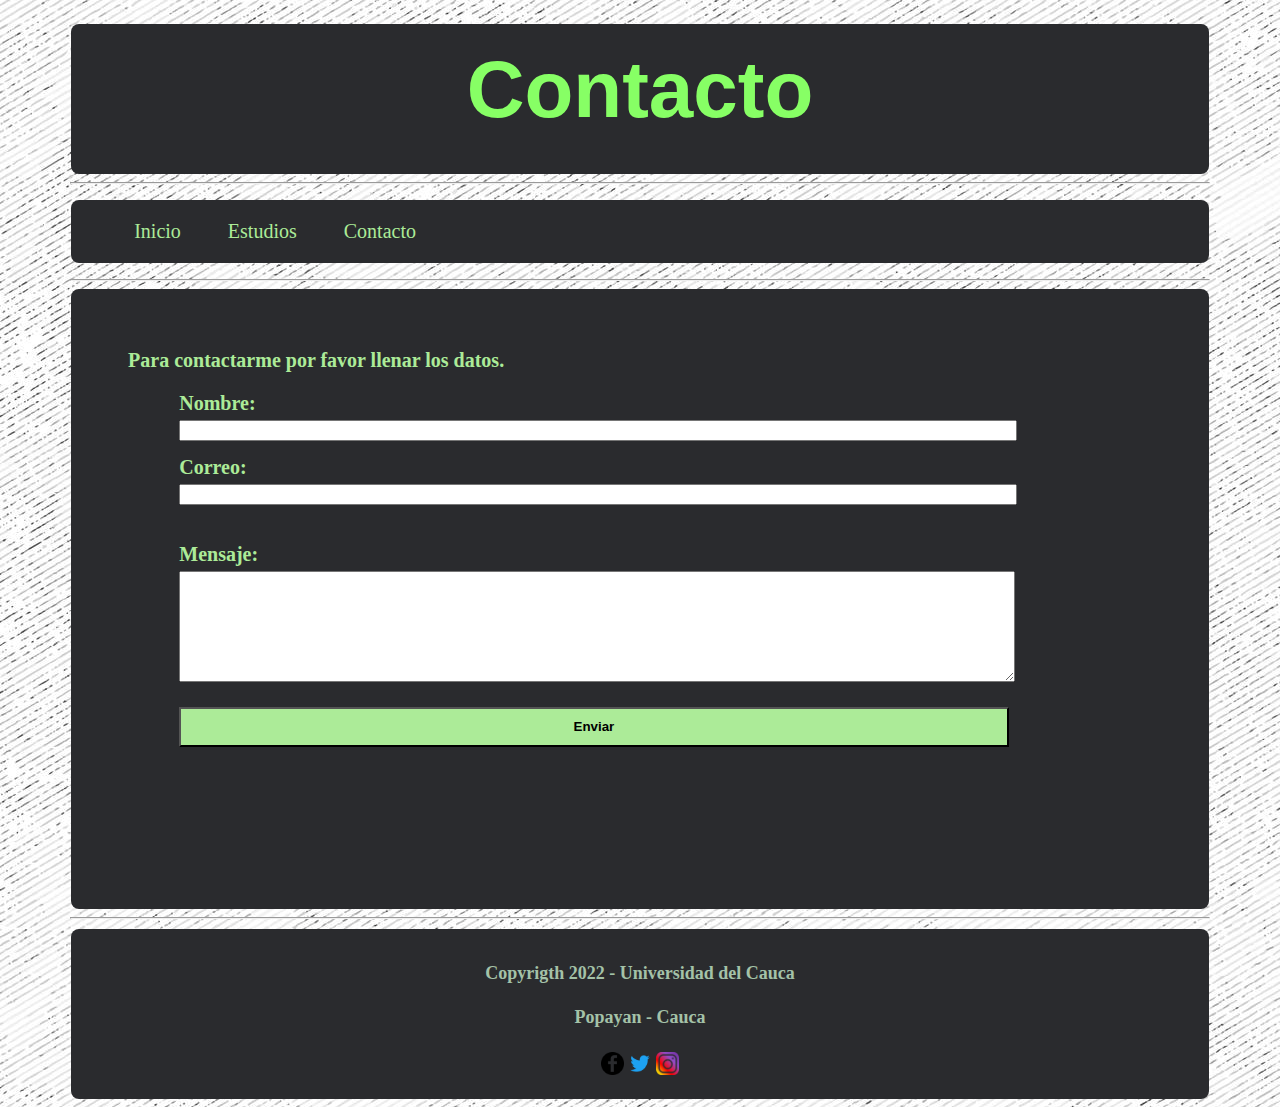
==== contacto.html @ d3536332 "inicio pagina personal" ====
<!DOCTYPE html>

<html>

    <head>
        <meta charset="utf-8">
        <meta name="description" content="template initial">
        <link rel="stylesheet" href="estilos/style.css">
        <script src="scripts/actions.js"></script> 
        <title>Contacto</title>
    </head>

    <body>

        <header id="hd-cabecera">

            <h1>Contacto</h1>

        </header>
        <hr>
        
        <nav id="nav-navegacion">
            
            <ul ls-navegacion>
                <li id="link-nav"><a href="index.html">Inicio</a></li>
                <li id="link-nav"><a href="estudios.html">Estudios</a></li>
                <li id="link-nav"><a href="contacto.html">Contacto</a></li>
            </ul>

        </nav>

        <hr>

        <section id="section-contenido">
       
            <article id="article-5">
                
                <p>Para contactarme por favor llenar los datos.</p>

                <form id="form-contacto" action="">
                    <label for="txt-nombre">Nombre: </label><br>
                    <input type="text" id="txt-nombre"><br>
                    <label for="txt-correo">Correo:</label><br>
                    <input type="text" id="txt-correo"><br><br>
                    <label for="txt-mensaje">Mensaje:</label><br>
                    <textarea rows="7" type="text" id="txt-mensaje" value="Mensaje"></textarea>
                    <input id="btn-input" type="submit" value="Enviar">
                </form>

            </article>
       
        </section>

        <hr>
        
        <footer id="footer-redes">
            <h4>Copyrigth 2022 - Universidad del Cauca</h4>
            <h4>Popayan - Cauca</h4>

            <a href="https://es-la.facebook.com/"><img src="archivos/facebook.png" alt="Facebook" width="2%"></a>
            <a href="https://twitter.com/?lang=es"><img src="archivos/twitter.png" alt="Twitter" width="2%"></a>
            <a href="https://www.instagram.com/"><img src="archivos/instagram.png" alt="Instagram" width="2%"></a>
        </footer>

    </body>
---- estilos/style.css ----
@charset "utf-8";

body{
    background: url('media/background.jpg');
}

#hd-cabecera{
    background-color:  #2A2B2E;
    height: 150px;
    max-width: 90%;
    margin-left: auto;
    margin-right: auto;
    margin-top: -30px;
    border-radius: 8px;
    text-align: center;

}

#hd-cabecera h1{
    padding-top: 20px;
    color: #87FF65;
    font: bold 80px arial;
}

#hd-cabecera a{
    text-decoration: none;
}

h3{
    color: #87FF65;
    font: 30px arial;
    align-self: center;
}

#nav-navegacion{
    list-style: none;
    background:  #2A2B2E;
    padding: 0px;
    max-width: 90%;
    margin: auto;
    margin-top: 10px;
    border-radius: 8px;
}

#nav-navegacion li a{
    text-decoration: none;  
    font-size: 20px;
    color: #ACEB98;
    padding: 20px;
    display: block;
    border-radius: 30px;
}

#nav-navegacion li{
    display: inline-block;
    text-align: center;
    background-color: #2A2B2E;
}

#nav-navegacion li a:hover{
    background: #5A5A66;
    color: #87FF65;
    border-radius: 5px;
}


#section-contenido{
    max-width: 90%;
    margin: auto;
    background-color: #2A2B2E;
    min-height: 600px;
    border-radius: 8px;
    padding-top: 10px;
    padding-bottom: 10px;
    color: #A4C2A8;
}

table{
    margin-top: 30px;
    margin-bottom: 30px;
}

table, th, td {
    border: 1px solid #ACEB98;
    background-color: #5A5A66;
    width: 60%;
    margin-left: auto;
    margin-right: auto;
    padding: 2px;
}

#titulo-tabla{
    color: #87FF65;
    font-weight: bold;
}



#section-img img{
    max-width: 310px;
    border-radius: 10px;
    margin-right: 10px;
    box-shadow: 3px 3px #87FF65;
}


#article-1{
    padding: 30px;
}

#article-2{
    padding: 30px;
    font-size: large;
}

#article-3{
    padding: 30px;
    font-size: 20px;
}

#article-4{
    padding: 30px;
    font-size: 20px;
    font-weight: bold;
    width: 90%;
    margin: auto;
    border-radius: 8px;
    opacity: 0.8;
    color: #ACEB98;
}

#article-5{
    padding: 30px;
    font-size: 20px;
    font-weight: bold;
    width: 90%;
    margin: auto;
    color: #ACEB98;
}

#li-projects{
    padding: 10px;
    font-size: 22px;
    font-weight: bold;
    color: #87FF65;
}

#img-elmo{
    float: left;
    
}

hr{
    max-width: 90%;
    
}

#footer-redes{
    background-color: #2A2B2E;
    color: #A4C2A8;
    clear: both;
    margin-top: 40px;
    height: 160px;
    border: 30px;
    margin: auto;
    max-width: 90%;
    text-align: center;
    font-size: 18px;
    padding-top: 10px;
    margin-top: 10px;
    border-radius: 8px;
}

img{
    opacity: 0.5;
}

#footer-redes img{
    float: none;
}

#article-4 img{
    margin: 10px;
    border-radius: 8px;
    box-shadow: 3px 3px #87FF65;
}

#img-1{
    grid-area: a;
    width: 327px;
}
#img-2{
    grid-area: b;
    width: 65%;
    float: right;
    height: 490px;
}
#img-3{
    grid-area: c;
    width: 50%;
    height: 331px;
}
#img-4{
    grid-area: d;
    width: 46%;
    float: right;
}


#form-contacto{
    align-items: center;
    width: 90%;
    margin: auto;
}

#form-contacto input{
    margin-bottom: 15px;
    width: 90%;
    margin-top: 5px;
}
#form-contacto textarea{
    margin-bottom: 15px;
    width: 90%;
    margin-top: 5px;
}

#btn-input{
    width: 30%;
    font-weight: bold;
    background-color: #ACEB98;
    height: 40px;
}
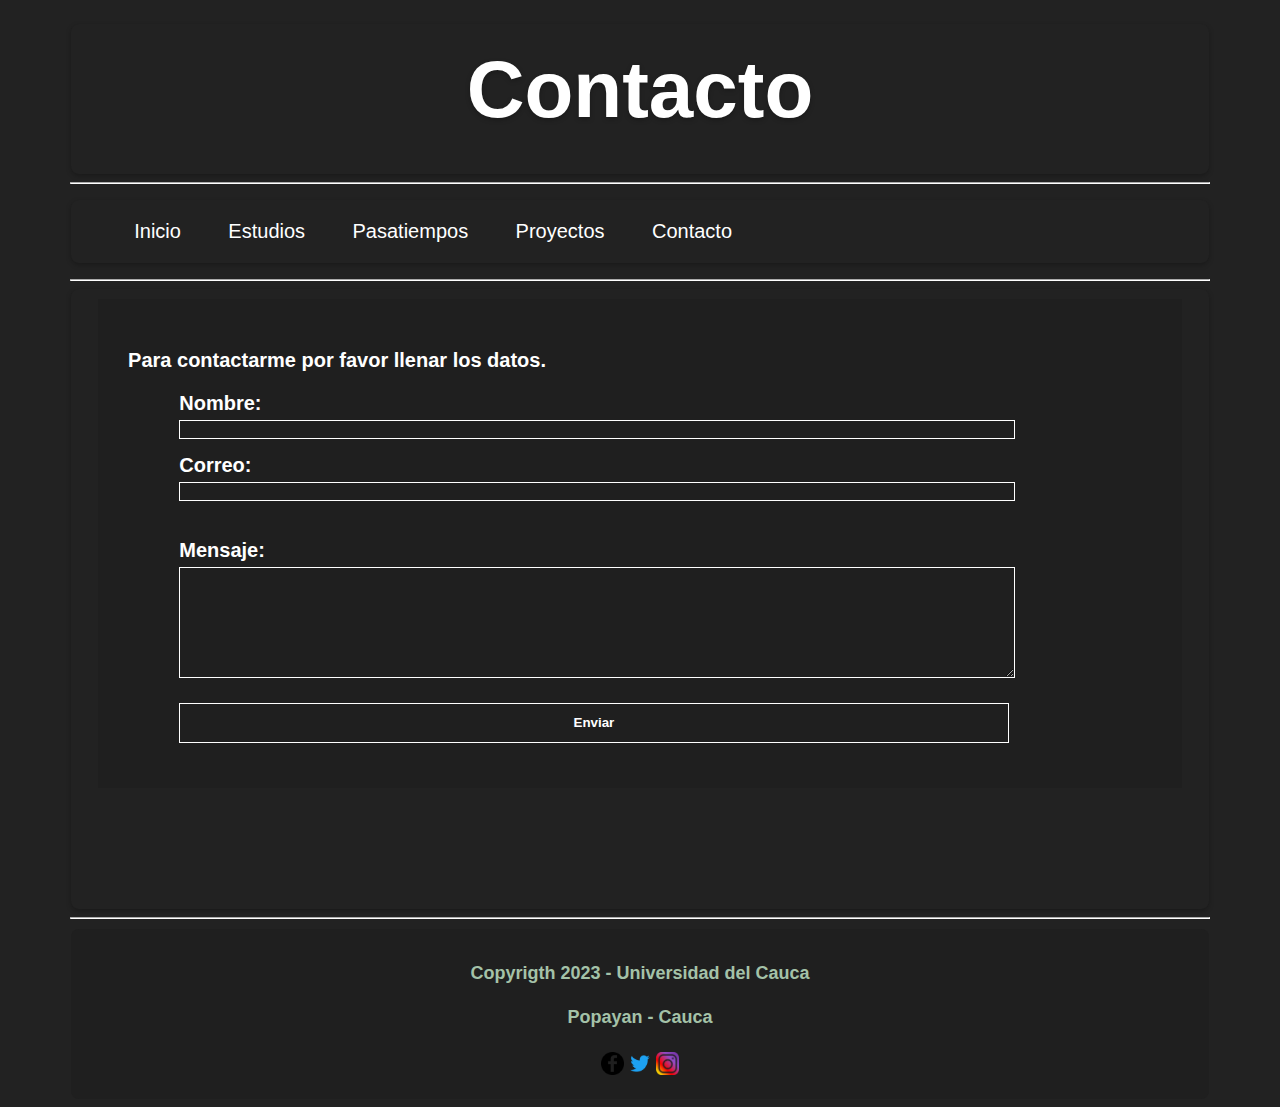
==== commit 76c4e076: "modificacion de los stilos y nuevas secciones" ====
--- a/contacto.html
+++ b/contacto.html
@@ -24,6 +24,8 @@
             <ul ls-navegacion>
                 <li id="link-nav"><a href="index.html">Inicio</a></li>
                 <li id="link-nav"><a href="estudios.html">Estudios</a></li>
+                <li id="link-nav"><a href="pasatiempos.html">Pasatiempos</a></li>
+                <li id="link-nav"><a href="proyectos.html">Proyectos</a></li>
                 <li id="link-nav"><a href="contacto.html">Contacto</a></li>
             </ul>
 
@@ -54,12 +56,12 @@
         <hr>
         
         <footer id="footer-redes">
-            <h4>Copyrigth 2022 - Universidad del Cauca</h4>
+            <h4>Copyrigth 2023 - Universidad del Cauca</h4>
             <h4>Popayan - Cauca</h4>
 
-            <a href="https://es-la.facebook.com/"><img src="archivos/facebook.png" alt="Facebook" width="2%"></a>
-            <a href="https://twitter.com/?lang=es"><img src="archivos/twitter.png" alt="Twitter" width="2%"></a>
-            <a href="https://www.instagram.com/"><img src="archivos/instagram.png" alt="Instagram" width="2%"></a>
+            <a href="https://www.facebook.com/Kevin.Stiven.co"><img src="archivos/facebook.png" alt="Facebook" width="2%"></a>
+            <a href="https://twitter.com/Stiven172001"><img src="archivos/twitter.png" alt="Twitter" width="2%"></a>
+            <a href="https://www.instagram.com/stiven1707/"><img src="archivos/instagram.png" alt="Instagram" width="2%"></a>
         </footer>
 
     </body>--- a/estilos/style.css
+++ b/estilos/style.css
@@ -1,232 +1,247 @@
 @charset "utf-8";
 
-body{
-    background: url('media/background.jpg');
-}
-
-#hd-cabecera{
-    background-color:  #2A2B2E;
-    height: 150px;
-    max-width: 90%;
-    margin-left: auto;
-    margin-right: auto;
-    margin-top: -30px;
-    border-radius: 8px;
-    text-align: center;
-
-}
-
-#hd-cabecera h1{
-    padding-top: 20px;
-    color: #87FF65;
-    font: bold 80px arial;
-}
-
-#hd-cabecera a{
-    text-decoration: none;
-}
-
-h3{
-    color: #87FF65;
-    font: 30px arial;
-    align-self: center;
-}
-
-#nav-navegacion{
-    list-style: none;
-    background:  #2A2B2E;
-    padding: 0px;
-    max-width: 90%;
-    margin: auto;
-    margin-top: 10px;
-    border-radius: 8px;
-}
-
-#nav-navegacion li a{
-    text-decoration: none;  
-    font-size: 20px;
-    color: #ACEB98;
-    padding: 20px;
-    display: block;
-    border-radius: 30px;
-}
-
-#nav-navegacion li{
-    display: inline-block;
-    text-align: center;
-    background-color: #2A2B2E;
-}
-
-#nav-navegacion li a:hover{
-    background: #5A5A66;
-    color: #87FF65;
-    border-radius: 5px;
-}
-
-
-#section-contenido{
-    max-width: 90%;
-    margin: auto;
-    background-color: #2A2B2E;
-    min-height: 600px;
-    border-radius: 8px;
-    padding-top: 10px;
-    padding-bottom: 10px;
-    color: #A4C2A8;
-}
-
-table{
-    margin-top: 30px;
-    margin-bottom: 30px;
-}
-
-table, th, td {
-    border: 1px solid #ACEB98;
-    background-color: #5A5A66;
-    width: 60%;
-    margin-left: auto;
-    margin-right: auto;
-    padding: 2px;
-}
-
-#titulo-tabla{
-    color: #87FF65;
-    font-weight: bold;
-}
-
-
-
-#section-img img{
-    max-width: 310px;
-    border-radius: 10px;
-    margin-right: 10px;
-    box-shadow: 3px 3px #87FF65;
-}
-
-
-#article-1{
-    padding: 30px;
-}
-
-#article-2{
-    padding: 30px;
-    font-size: large;
-}
-
-#article-3{
-    padding: 30px;
-    font-size: 20px;
-}
-
-#article-4{
-    padding: 30px;
-    font-size: 20px;
-    font-weight: bold;
-    width: 90%;
-    margin: auto;
-    border-radius: 8px;
-    opacity: 0.8;
-    color: #ACEB98;
-}
-
-#article-5{
-    padding: 30px;
-    font-size: 20px;
-    font-weight: bold;
-    width: 90%;
-    margin: auto;
-    color: #ACEB98;
-}
-
-#li-projects{
-    padding: 10px;
-    font-size: 22px;
-    font-weight: bold;
-    color: #87FF65;
-}
-
-#img-elmo{
-    float: left;
-    
-}
-
-hr{
-    max-width: 90%;
-    
-}
-
-#footer-redes{
-    background-color: #2A2B2E;
-    color: #A4C2A8;
-    clear: both;
-    margin-top: 40px;
-    height: 160px;
-    border: 30px;
-    margin: auto;
-    max-width: 90%;
-    text-align: center;
-    font-size: 18px;
-    padding-top: 10px;
-    margin-top: 10px;
-    border-radius: 8px;
-}
-
-img{
-    opacity: 0.5;
-}
-
-#footer-redes img{
-    float: none;
-}
-
-#article-4 img{
-    margin: 10px;
-    border-radius: 8px;
-    box-shadow: 3px 3px #87FF65;
-}
-
-#img-1{
-    grid-area: a;
-    width: 327px;
-}
-#img-2{
-    grid-area: b;
-    width: 65%;
-    float: right;
-    height: 490px;
-}
-#img-3{
-    grid-area: c;
-    width: 50%;
-    height: 331px;
-}
-#img-4{
-    grid-area: d;
-    width: 46%;
-    float: right;
-}
-
-
-#form-contacto{
-    align-items: center;
-    width: 90%;
-    margin: auto;
-}
-
-#form-contacto input{
-    margin-bottom: 15px;
-    width: 90%;
-    margin-top: 5px;
-}
-#form-contacto textarea{
-    margin-bottom: 15px;
-    width: 90%;
-    margin-top: 5px;
-}
-
-#btn-input{
-    width: 30%;
-    font-weight: bold;
-    background-color: #ACEB98;
-    height: 40px;
-}+body {
+  background-color: #222222;
+  font-family: Arial, sans-serif;
+  color: #ffffff;
+}
+
+#hd-cabecera {
+  background-color: #222222;
+  height: 150px;
+  max-width: 90%;
+  margin: auto;
+  margin-top: -30px;
+  border-radius: 8px;
+  text-align: center;
+  box-shadow: 0px 2px 5px rgba(0, 0, 0, 0.25);
+}
+
+#hd-cabecera h1 {
+  padding-top: 20px;
+  color: #ffffff;
+  font: bold 80px Arial, sans-serif;
+  text-shadow: 0px 2px 5px rgba(0, 0, 0, 0.25);
+}
+
+#hd-cabecera a {
+  text-decoration: none;
+  color: #ffffff;
+}
+
+h3 {
+  color: #ffffff;
+  font: 30px Arial, sans-serif;
+  text-align: center;
+  margin-top: 40px;
+}
+
+#nav-navegacion {
+  list-style: none;
+  background-color: #222222;
+  padding: 0px;
+  max-width: 90%;
+  margin: auto;
+  margin-top: 10px;
+  border-radius: 8px;
+  box-shadow: 0px 2px 5px rgba(0, 0, 0, 0.25);
+}
+
+#nav-navegacion li a {
+  text-decoration: none;
+  font-size: 20px;
+  color: #ffffff;
+  padding: 20px;
+  display: block;
+  border-radius: 30px;
+}
+
+#nav-navegacion li {
+  display: inline-block;
+  text-align: center;
+  background-color: #222222;
+}
+
+#nav-navegacion li a:hover {
+  background-color: #ffffff;
+  color: #222222;
+  border-radius: 5px;
+  box-shadow: 0px 2px 5px rgba(0, 0, 0, 0.25);
+}
+
+#section-contenido {
+  max-width: 90%;
+  margin: auto;
+  background-color: #222222;
+  min-height: 600px;
+  border-radius: 8px;
+  padding-top: 10px;
+  padding-bottom: 10px;
+  color: #ffffff;
+  box-shadow: 0px 2px 5px rgba(0, 0, 0, 0.25);
+}
+
+table {
+  margin-top: 30px;
+  margin-bottom: 30px;
+  width: 100%;
+  border-collapse: collapse;
+}
+
+table,
+th,
+td {
+  border: 1px solid #ffffff;
+  background-color: #222222;
+  padding: 10px;
+  text-align: center;
+}
+
+#titulo-tabla {
+  color: #ffffff;
+  font-weight: bold;
+}
+
+#section-img img {
+  max-width: 310px;
+  border-radius: 10px;
+  margin-right: 10px;
+  box-shadow: 3px 3px 5px rgba(0, 0, 0, 0.25);
+}
+
+#article-1 {
+  padding: 30px;
+}
+
+#article-2 {
+  padding: 30px;
+  font-size: large;
+}
+
+#article-3 {
+  padding: 30px;
+  font-size: 20px;
+  color: #ffffff;
+}
+
+#article-4 {
+  padding: 30px;
+  font-size: 20px;
+  font-weight: bold;
+  width: 90%;
+  margin: auto;
+  border-radius: 8px;
+  opacity: 0.8;
+  color: #ffffff;
+  background-color: #1f1f1f;
+}
+
+#article-5 {
+  padding: 30px;
+  font-size: 20px;
+  font-weight: bold;
+  width: 90%;
+  margin: auto;
+  color: #ffffff;
+  background-color: #1f1f1f;
+}
+
+#li-projects {
+  padding: 10px;
+  font-size: 22px;
+  font-weight: bold;
+  color: #87ff65;
+}
+
+#img-elmo {
+  float: left;
+}
+
+hr {
+  max-width: 90%;
+  border-color: #ffffff;
+}
+
+#footer-redes {
+  background-color: #1f1f1f;
+  color: #a4c2a8;
+  clear: both;
+  margin-top: 40px;
+  height: 160px;
+  border: 30px;
+  margin: auto;
+  max-width: 90%;
+  text-align: center;
+  font-size: 18px;
+  padding-top: 10px;
+  margin-top: 10px;
+  border-radius: 8px;
+}
+
+img {
+  opacity: 0.5;
+}
+
+#footer-redes img {
+  float: none;
+}
+
+#article-4 img {
+  margin: 10px;
+  border-radius: 8px;
+  box-shadow: 3px 3px #87ff65;
+}
+
+#img-1 {
+  grid-area: a;
+  width: 327px;
+}
+#img-2 {
+  grid-area: b;
+  width: 65%;
+  float: right;
+  height: 490px;
+}
+#img-3 {
+  grid-area: c;
+  width: 50%;
+  height: 331px;
+}
+#img-4 {
+  grid-area: d;
+  width: 46%;
+  float: right;
+}
+
+#form-contacto {
+  align-items: center;
+  width: 90%;
+  margin: auto;
+}
+
+#form-contacto input {
+  margin-bottom: 15px;
+  width: 90%;
+  margin-top: 5px;
+  background-color: #1f1f1f;
+  color: #ffffff;
+  border: 1px solid #ffffff;
+}
+
+#form-contacto textarea {
+  margin-bottom: 15px;
+  width: 90%;
+  margin-top: 5px;
+  background-color: #1f1f1f;
+  color: #ffffff;
+  border: 1px solid #ffffff;
+}
+
+#btn-input {
+  width: 30%;
+  font-weight: bold;
+  background-color: #87ff65;
+  height: 40px;
+  color: #ffffff;
+  border: none;
+}
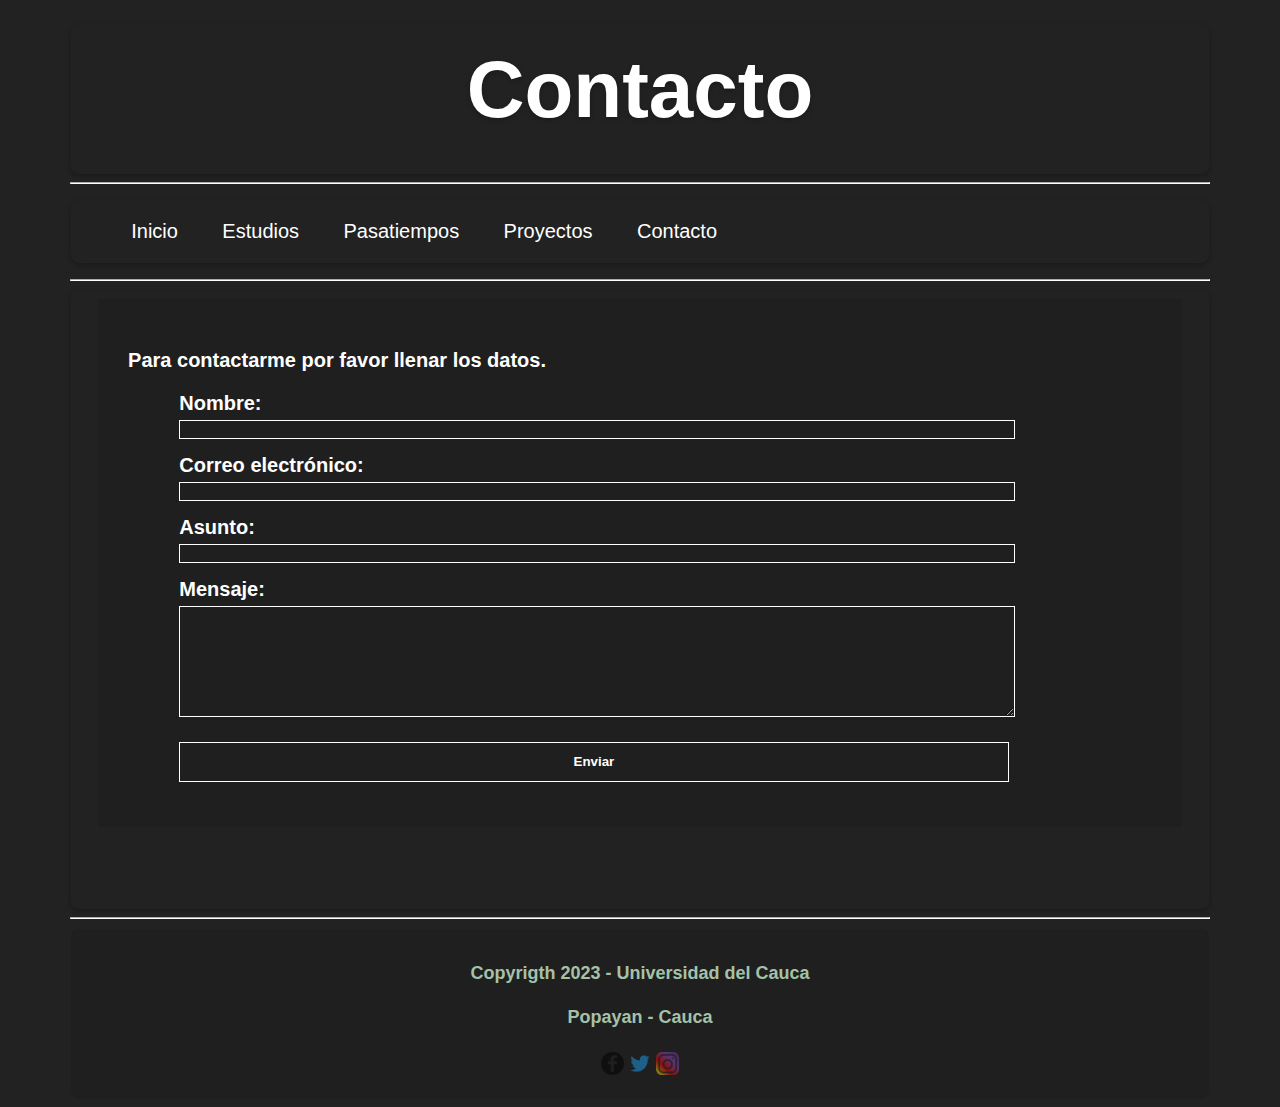
==== commit 0875ad0a: "validaciones de contacto" ====
--- a/contacto.html
+++ b/contacto.html
@@ -1,67 +1,84 @@
 <!DOCTYPE html>
 
 <html>
+  <head>
+    <meta charset="utf-8" />
+    <meta name="description" content="template initial" />
+    <link rel="stylesheet" href="estilos/style.css" />
+    <script src="scripts/validaciones.js"></script>
+    <title>Contacto</title>
+  </head>
 
-    <head>
-        <meta charset="utf-8">
-        <meta name="description" content="template initial">
-        <link rel="stylesheet" href="estilos/style.css">
-        <script src="scripts/actions.js"></script> 
-        <title>Contacto</title>
-    </head>
+  <body>
+    <header id="hd-cabecera">
+      <h1>Contacto</h1>
+    </header>
+    <hr />
 
-    <body>
+    <nav id="nav-navegacion">
+      <ul ls-navegacion>
+        <li id="link-nav"><a href="index.html">Inicio</a></li>
+        <li id="link-nav"><a href="estudios.html">Estudios</a></li>
+        <li id="link-nav"><a href="pasatiempos.html">Pasatiempos</a></li>
+        <li id="link-nav"><a href="proyectos.html">Proyectos</a></li>
+        <li id="link-nav"><a href="contacto.html">Contacto</a></li>
+      </ul>
+    </nav>
 
-        <header id="hd-cabecera">
+    <hr />
 
-            <h1>Contacto</h1>
+    <section id="section-contenido">
+      <article id="article-5">
+        <p>Para contactarme por favor llenar los datos.</p>
 
-        </header>
-        <hr>
-        
-        <nav id="nav-navegacion">
-            
-            <ul ls-navegacion>
-                <li id="link-nav"><a href="index.html">Inicio</a></li>
-                <li id="link-nav"><a href="estudios.html">Estudios</a></li>
-                <li id="link-nav"><a href="pasatiempos.html">Pasatiempos</a></li>
-                <li id="link-nav"><a href="proyectos.html">Proyectos</a></li>
-                <li id="link-nav"><a href="contacto.html">Contacto</a></li>
-            </ul>
+        <section>
+            <form id="form-contacto" method="post">
+              <div>
+                <label for="name">Nombre:</label><br>
+                <input type="text" id="name" name="name" required /><br>
+              </div>
+              <div>
+                <label for="email">Correo electrónico:</label><br>
+                <input type="email" id="email" name="email" required /><br>
+              </div>
+              <div>
+                <label for="subject">Asunto:</label><br>
+                <input type="text" id="subject" name="subject" required /><br>
+              </div>
+              <div>
+                <label for="message">Mensaje:</label><br>
+                <textarea
+                  rows="7"
+                  type="text"
+                  id="message"
+                  value="Mensaje"
+                  name="message"
+                  required
+                ></textarea><br>
+              </div>
+              <div>
+                  <input id="btn-input" type="submit" value="Enviar" /><br>
+              </div>
+            </form>
+          </section>
+      </article>
+    </section>
+    
+    <hr />
 
-        </nav>
+    <footer id="footer-redes">
+      <h4>Copyrigth 2023 - Universidad del Cauca</h4>
+      <h4>Popayan - Cauca</h4>
 
-        <hr>
-
-        <section id="section-contenido">
-       
-            <article id="article-5">
-                
-                <p>Para contactarme por favor llenar los datos.</p>
-
-                <form id="form-contacto" action="">
-                    <label for="txt-nombre">Nombre: </label><br>
-                    <input type="text" id="txt-nombre"><br>
-                    <label for="txt-correo">Correo:</label><br>
-                    <input type="text" id="txt-correo"><br><br>
-                    <label for="txt-mensaje">Mensaje:</label><br>
-                    <textarea rows="7" type="text" id="txt-mensaje" value="Mensaje"></textarea>
-                    <input id="btn-input" type="submit" value="Enviar">
-                </form>
-
-            </article>
-       
-        </section>
-
-        <hr>
-        
-        <footer id="footer-redes">
-            <h4>Copyrigth 2023 - Universidad del Cauca</h4>
-            <h4>Popayan - Cauca</h4>
-
-            <a href="https://www.facebook.com/Kevin.Stiven.co"><img src="archivos/facebook.png" alt="Facebook" width="2%"></a>
-            <a href="https://twitter.com/Stiven172001"><img src="archivos/twitter.png" alt="Twitter" width="2%"></a>
-            <a href="https://www.instagram.com/stiven1707/"><img src="archivos/instagram.png" alt="Instagram" width="2%"></a>
-        </footer>
-
-    </body>+      <a href="https://www.facebook.com/Kevin.Stiven.co"
+        ><img src="archivos/facebook.png" alt="Facebook" width="2%"
+      /></a>
+      <a href="https://twitter.com/Stiven172001"
+        ><img src="archivos/twitter.png" alt="Twitter" width="2%"
+      /></a>
+      <a href="https://www.instagram.com/stiven1707/"
+        ><img src="archivos/instagram.png" alt="Instagram" width="2%"
+      /></a>
+    </footer>
+  </body>
+</html>
